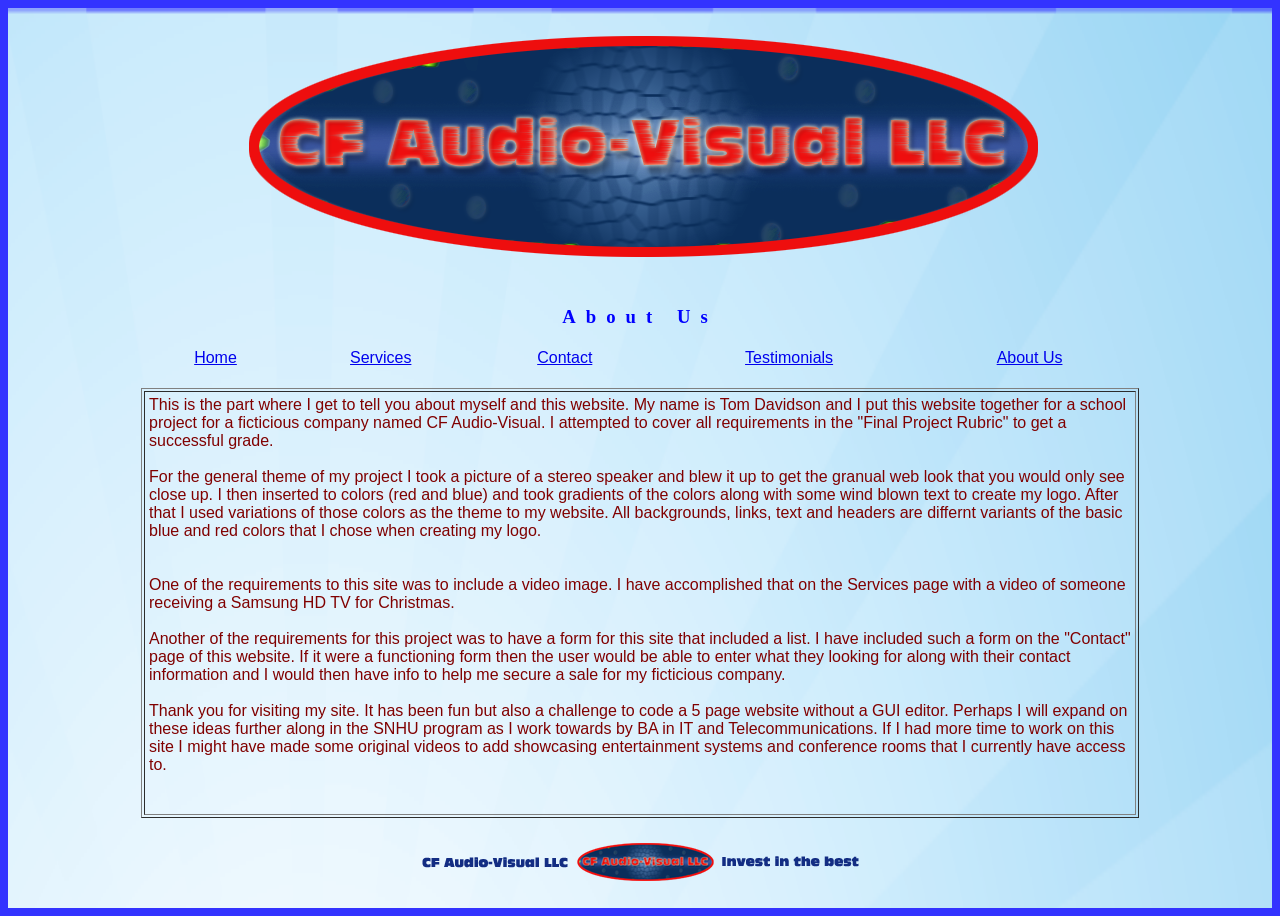
==== about.html @ 6618fb3f "Add files via upload" ====
<!-- This HTML was written by Tom Davidson on 12/1/2016 for the SNHU IT-270-Q1394 Web Site Design Class -->
<!DOCTYPE html>
<html>
<head>
<title>CF Audio Visual LLC</title>
<link rel="stylesheet" href="site.css"/>
</head>

<section id="main">

<body bgcolor="#3333ff">

<!-- Header Logo Placement-->
<div class="CF-LOGO" align="center"> <img src="images\CF-AV-Logo.png">
</div>

<!--Subheader for each page to include Home, Services, Contact, Testimonials, Our History-->
<div>
<h3 #main>About Us</h3>
</div>



<!--Navigation Table-->

<table summary="This is the site navigation table" align="center" width="988px">
<tr>
<td align="center"><a href="index.html">Home</a></td>
<td align="center"><a href="services.html">Services</a></td>
<td align="center"><a href="contact.html">Contact</a></td>
<td align="center"><a href="testimonials.html">Testimonials</a></td>
<td align="center"><a href="about.html">About Us</a></td>
</table>

<br>


<!--This is the main table that will hold my content-->
<table summary="This is a summary that can help assisted readers or the visually impaired but is not visible in the browser" align="center" width="988px" padding="5" border="1" height="420">
<thead>
	
<tr>

<!--this is the area where content will go in the left column of each page-->
<td>
<table summary="Content Area 1" width="988px">
<td>This is the part where I get to tell you about myself and this website. My name is Tom Davidson and I put this website together for a school project for a ficticious company named CF Audio-Visual. I attempted to cover all requirements in the "Final Project Rubric" to get a successful grade. 

<br>
<br>For the general theme of my project I took a picture of a stereo speaker and blew it up to get the granual web look that you would only see close up. I then inserted to colors (red and blue) and took gradients of the colors along with some wind blown text to create my logo. After that I used variations of those colors as the theme to my website. All backgrounds, links, text and headers are differnt variants of the basic blue and red colors that I chose when creating my logo. 
<br>
<br>

<br>One of the requirements to this site was to include a video image. I have accomplished that on the Services page with a video of someone receiving a Samsung HD TV for Christmas.
<br>
<br>
Another of the requirements for this project was to have a form for this site that included a list. I have included such a form on the "Contact" page of this website. If it were a functioning form then the user would be able to enter what they looking for along with their contact information and I would then have info to help me secure a sale for my ficticious company. 
<br>
<br>
Thank you for visiting my site. It has been fun but also a challenge to code a 5 page website without a GUI editor. Perhaps I will expand on these ideas further along in the SNHU program as I work towards by BA in IT and Telecommunications. If I had more time to work on this site I might have made some original videos to add showcasing entertainment systems and conference rooms that I currently have access to. 

<br>
<br> 
<br></td>
</table>
</td>

</tr>
</thead>
</table>
</div>
<br>



<div class="footer-image" align="center"> <img src="images/CF-AV-Footer.png">
</div>
<br>

</section id="main">

</body>
</html>
---- site.css ----
/* site.css*/

/*ID selector to turn the body red*/
#main{color: #800000 ; font-family: arial;background: url(greenback.png);
     background-size: 2000px 3000px;
	
		}

/*Relative selector to turn Header 3 Green*/
#main h3 {color: blue; letter-spacing: 10px; font-family: Impact;text-align: center;
	}

/*Class selector to create a yellow background and bold weight*/
.yellow-background-bold-weight {background-color: yellow; font-weight: bold}

.container {
	 width: 989px;
	 margin: 0 auto;
	 background-color: darkgray
}	 
/* This is where I set a fixed value to have my footer pict in the bottom right corner*/
.footer-image {
	align-content: center;
} 

.CF-LOGO {
	float: center;
}
a:visited
{color: blue;
decoration:none;}
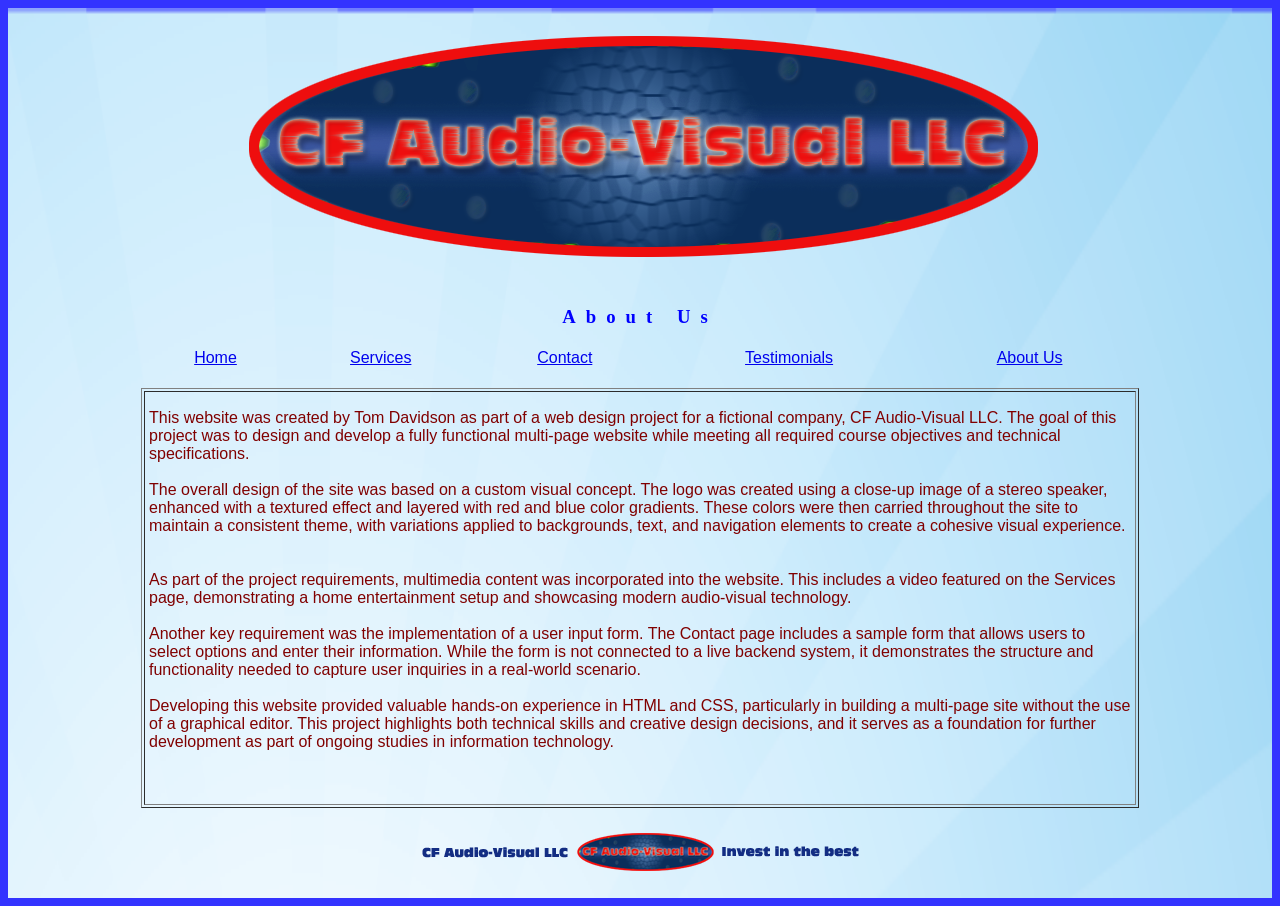
==== commit 79f3b49b: "Update about.html" ====
--- a/about.html
+++ b/about.html
@@ -12,7 +12,7 @@
 <body bgcolor="#3333ff">
 
 <!-- Header Logo Placement-->
-<div class="CF-LOGO" align="center"> <img src="images\CF-AV-Logo.png">
+<div class="CF-LOGO" align="center"> <img src="images/CF-AV-Logo.png">
 </div>
 
 <!--Subheader for each page to include Home, Services, Contact, Testimonials, Our History-->
@@ -45,20 +45,20 @@
 <!--this is the area where content will go in the left column of each page-->
 <td>
 <table summary="Content Area 1" width="988px">
-<td>This is the part where I get to tell you about myself and this website. My name is Tom Davidson and I put this website together for a school project for a ficticious company named CF Audio-Visual. I attempted to cover all requirements in the "Final Project Rubric" to get a successful grade. 
+<td>This website was created by Tom Davidson as part of a web design project for a fictional company, CF Audio-Visual LLC. The goal of this project was to design and develop a fully functional multi-page website while meeting all required course objectives and technical specifications. 
 
 <br>
-<br>For the general theme of my project I took a picture of a stereo speaker and blew it up to get the granual web look that you would only see close up. I then inserted to colors (red and blue) and took gradients of the colors along with some wind blown text to create my logo. After that I used variations of those colors as the theme to my website. All backgrounds, links, text and headers are differnt variants of the basic blue and red colors that I chose when creating my logo. 
+<br>The overall design of the site was based on a custom visual concept. The logo was created using a close-up image of a stereo speaker, enhanced with a textured effect and layered with red and blue color gradients. These colors were then carried throughout the site to maintain a consistent theme, with variations applied to backgrounds, text, and navigation elements to create a cohesive visual experience. 
 <br>
 <br>
 
-<br>One of the requirements to this site was to include a video image. I have accomplished that on the Services page with a video of someone receiving a Samsung HD TV for Christmas.
+<br>As part of the project requirements, multimedia content was incorporated into the website. This includes a video featured on the Services page, demonstrating a home entertainment setup and showcasing modern audio-visual technology.
 <br>
 <br>
-Another of the requirements for this project was to have a form for this site that included a list. I have included such a form on the "Contact" page of this website. If it were a functioning form then the user would be able to enter what they looking for along with their contact information and I would then have info to help me secure a sale for my ficticious company. 
+Another key requirement was the implementation of a user input form. The Contact page includes a sample form that allows users to select options and enter their information. While the form is not connected to a live backend system, it demonstrates the structure and functionality needed to capture user inquiries in a real-world scenario.
 <br>
 <br>
-Thank you for visiting my site. It has been fun but also a challenge to code a 5 page website without a GUI editor. Perhaps I will expand on these ideas further along in the SNHU program as I work towards by BA in IT and Telecommunications. If I had more time to work on this site I might have made some original videos to add showcasing entertainment systems and conference rooms that I currently have access to. 
+Developing this website provided valuable hands-on experience in HTML and CSS, particularly in building a multi-page site without the use of a graphical editor. This project highlights both technical skills and creative design decisions, and it serves as a foundation for further development as part of ongoing studies in information technology. 
 
 <br>
 <br> 
